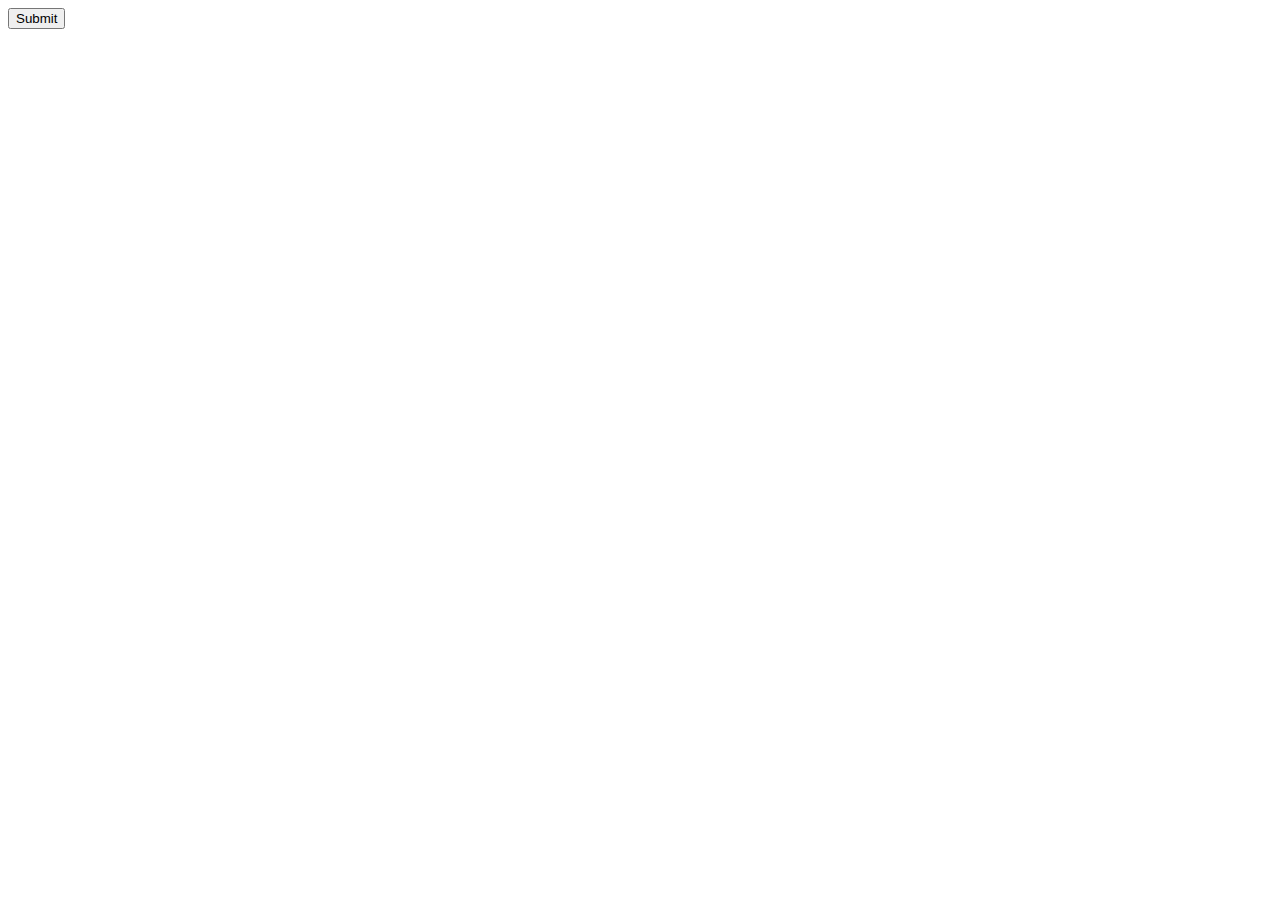
==== index.html @ 4ee7bbed "initial commit" ====
<!DOCTYPE html>
<html>
  <head>
    <meta charset="UTF-8">
    <link rel="stylesheet" href="style.css">
    <title>title</title>
  </head>
  <body>
  	<div id = "quiz">
  	</div>
  	<button type = "submit" id = "submit">Submit</button>
  	<div id = "results">
  	</div>
  <script src="script.js"></script>
  </body>
</html>
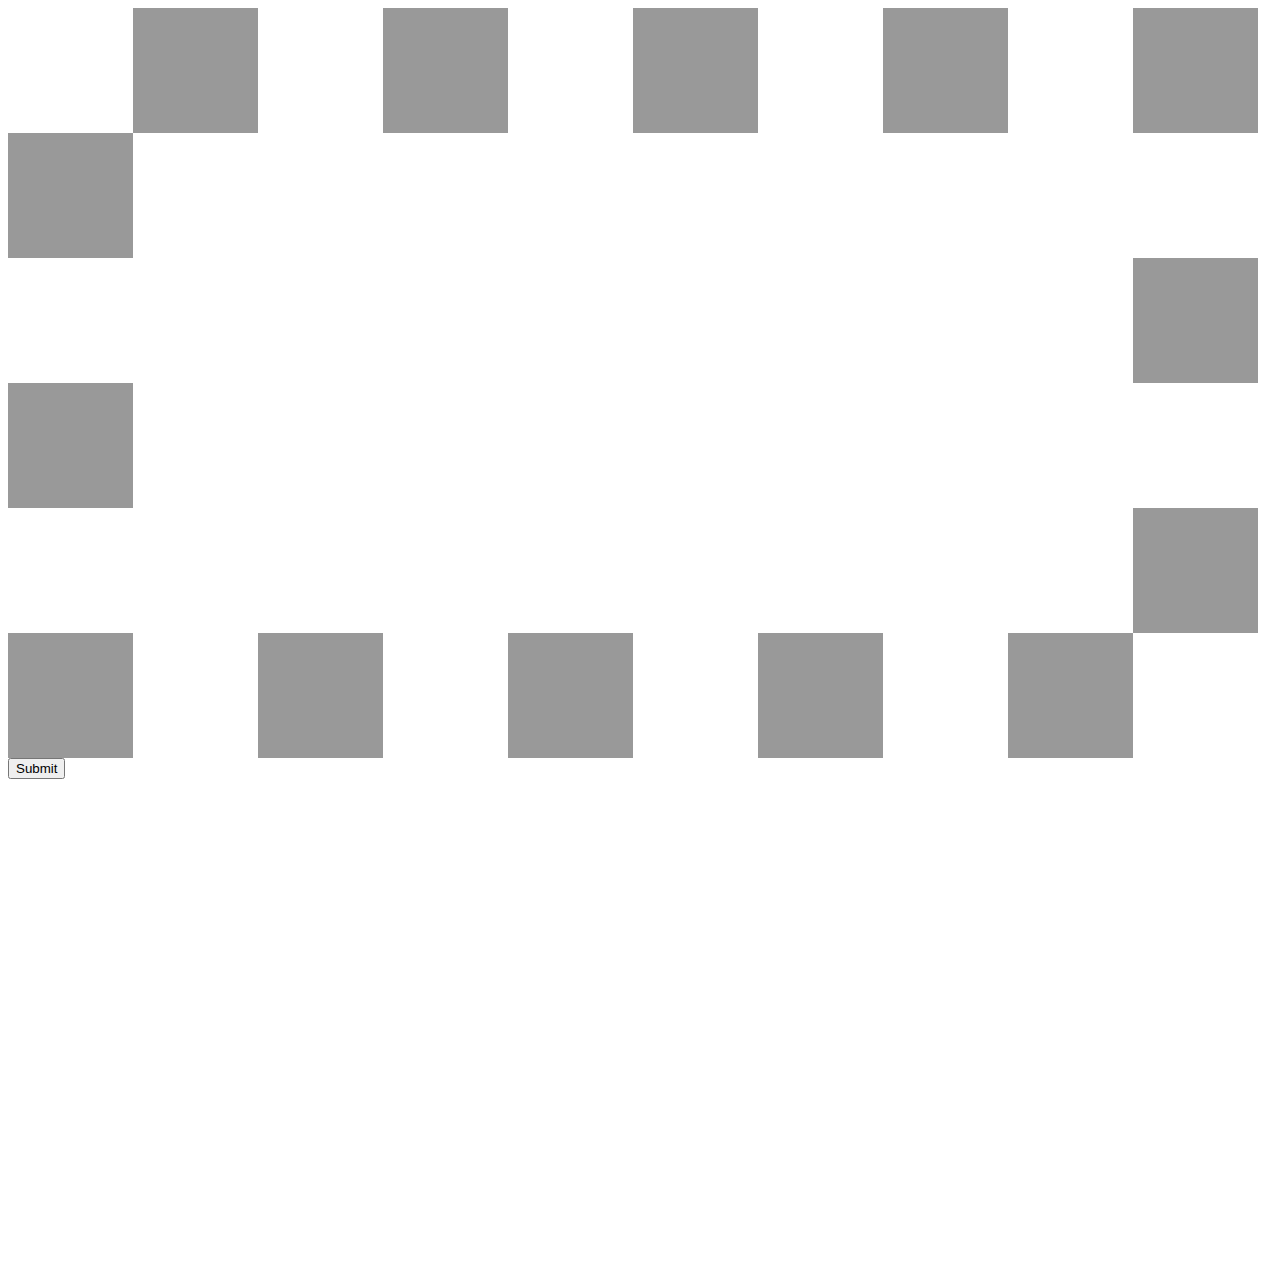
==== commit e77ef75d: "beginning to work on slides" ====
--- a/index.html
+++ b/index.html
@@ -6,11 +6,77 @@
     <title>title</title>
   </head>
   <body>
-  	<div id = "quiz">
+    <div class = "container">
+        <div class = "album album-1"></div>
+        <div class = "album album-2"></div>
+        <div class = "album album-3"></div>
+        <div class = "album album-4"></div>
+        <div class = "album album-5"></div>
+        <div class = "album album-6"></div>
+        <div class = "album album-7"></div>
+        <div class = "album album-8"></div>
+        <div class = "album album-9"></div>
+        <div class = "album album-10"></div>
+        <div class = "album album-11"></div>
+        <div class = "album album-12"></div>
+        <div class = "album album-13"></div>
+        <div class = "album album-14"></div>
+        <div class = "album album-15"></div>
+        <div class = "album album-16"></div>
+        <div class = "album album-17"></div>
+        <div class = "album album-18"></div>
+        <div class = "album album-19"></div>
+        <div class = "album album-20"></div>
+        <div class = "album album-21"></div>
+        <div class = "album album-22"></div>
+        <div class = "album album-23"></div>
+        <div class = "album album-24"></div>
+        <div class = "album album-25"></div>
+        <div class = "album album-26"></div>
+        <div class = "album album-27"></div>
+        <div class = "album album-28"></div>
+        <div class = " main main-element"></div>
+
+          <!-- if I want to do it with a grid on the container -->
+      <!--     <div class = "main main-header"></div>
+          <div class = "main main-first-body"></div>
+          <div class = "main main-second-body"></div>
+          <div class = "main main-third-body"></div>
+          <div class = "main main-fourth-body"></div>
+          <div class = "main main-footer"></div> -->
+
+          <ul id = 'slides'>
+            <li id = "title-page" class = 'slide showing'> 
+                <button type = "submit" class = "submit">Submit</button>
+            </li>
+            <li id = "slide-1" class = 'slide'>
+              <div class = "slide-1-container">
+                <div class = "allSlides firstSlide slide-1-header"></div>
+                <div class = "allSlides firstSlide slide-1-first-body"></div>
+                <div class = "allSlides firstSlide slide-1-second-body"></div>
+                <div class = "allSlides firstSlide slide-1-third-body"></div>
+                <div class = "allSlides firstSlide slide-1-fourth-body"></div>
+                <div class = "allSlides firstSlide slide-1-footer">
+                <button type = "submit" class = "submit">Submit</button>
+              </div>
+            </div>
+            </li>
+            <li id = "slide-2" class = 'slide'>Slide2</li>
+            <li id = "slide-3" class = 'slide'>Slide3</li>
+            <li id = "slide-4" class = 'slide'>Slide4</li>
+            <li id = "slide-5" class = 'slide'>Slide5</li>
+            <li id = "slide-6" class = 'slide'>Slide6</li>
+            <li id = "slide-7" class = 'slide'>Slide7</li>
+            <li id = "slide-8" class = 'slide'>Slide8</li>
+            <li id = "slide-9" class = 'slide'>Slide9</li>
+            <li id = "slide-10" class = 'slide'>Slide10</li>
+        </div>
+    </div>
+  	<!-- <div id = "quiz">
   	</div>
-  	<button type = "submit" id = "submit">Submit</button>
+  	<button type = "submit" class = "submit">Submit</button>
   	<div id = "results">
-  	</div>
+  	</div> -->
   <script src="script.js"></script>
   </body>
 </html>--- a/style.css
+++ b/style.css
@@ -0,0 +1,423 @@
+.container {
+	display: grid;
+	grid-template-rows: 125px 125px 125px 125px 125px 125px;
+	grid-template-columns: 125px 125px 125px 125px 125px 125px 125px 125px 125px 125px;
+}
+.album {
+	opacity: 0.4;
+
+}
+/*.header {
+	grid-row: 1 / span 1;
+	grid-column: 1 / span 10;
+	background: red;
+	display: grid;
+	grid-template-rows: 125px;
+	grid-template-columns: 125px 125px 125px 125px 125px 125px 125px 125px 125px 125px;
+}*/
+
+.album-1 {
+	grid-row: 1 / span 1;
+	grid-column: 1 / span 1;
+	background-color: white;
+	background-image: url("https://i.imgur.com/TC5gLyX.jpg");
+	background-repeat: no-repeat;
+	background-position: center;
+	background-size: cover;
+}
+.album-2 {
+	grid-row: 1 / span 1;
+	grid-column: 2 / span 1;
+	background-color: black;
+	background-image: url("https://i.imgur.com/iMAUIit.jpg");
+	background-repeat: no-repeat;
+	background-position: center;
+	background-size: cover;
+}
+.album-3 {
+	grid-row: 1 / span 1;
+	grid-column: 3 / span 1;	
+	background-color: white;
+	background-image: url("https://i.imgur.com/HJ9c8d3.jpg");
+	background-repeat: no-repeat;
+	background-position: center;
+	background-size: cover;
+}
+.album-4 {
+	grid-row: 1 / span 1;
+	grid-column: 4 / span 1;	
+	background-color: black;
+	background-image: url("https://i.imgur.com/uAwIJDY.jpg");
+	background-repeat: no-repeat;
+	background-position: center;
+	background-size: cover;
+}
+.album-5 {
+	grid-row: 1 / span 1;
+	grid-column: 5 / span 1;	
+	background-color: white;
+	background-image: url("https://i.imgur.com/hTLkn0k.jpg");
+	background-repeat: no-repeat;
+	background-position: center;
+	background-size: cover;
+}
+.album-6 {
+	grid-row: 1 / span 1;
+	grid-column: 6 / span 1;	
+	background-color: black;
+	background-image: url("https://i.imgur.com/t6UlYw0.png");
+	background-repeat: no-repeat;
+	background-position: center;
+	background-size: cover;
+}
+.album-7 {
+	grid-row: 1 / span 1;
+	grid-column: 7 / span 1;	
+	background-color: white;
+	background-image: url("https://i.imgur.com/vDcGZFO.jpg");
+	background-repeat: no-repeat;
+	background-position: center;
+	background-size: cover;
+}
+.album-8 {
+	grid-row: 1 / span 1;
+	grid-column: 8 / span 1;	
+	background-color: black;
+	background-image: url("https://i.imgur.com/LhofKwt.png");
+	background-repeat: no-repeat;
+	background-position: center;
+	background-size: cover;
+}
+.album-9 {
+	grid-row: 1 / span 1;
+	grid-column: 9 / span 1;	
+	background-color: white;
+	background-image: url("https://i.imgur.com/ZaZdcBm.png");
+	background-repeat: no-repeat;
+	background-position: center;
+	background-size: cover;
+}
+.album-10 {
+	grid-row: 1 / span 1;
+	grid-column: 10 / span 1;	
+	background-color: black;
+	background-image: url("https://i.imgur.com/bWCtws3.jpg");
+	background-repeat: no-repeat;
+	background-position: center;
+	background-size: cover;
+}
+/*.right-side-bar {
+	grid-row: 2 / span 4;
+	grid-column: 10 / span 1;
+	background: yellow;
+	display: grid;
+	grid-template-rows:;
+	grid-template-columns:;
+}*/
+.album-11 {
+	grid-row: 2 / span 1;
+	grid-column: 10 / span 1;	
+	background-color: white;
+	background-image: url("https://i.imgur.com/uc7ri7b.jpg");
+	background-repeat: no-repeat;
+	background-position: center;
+	background-size: cover;
+}
+.album-12 {
+	grid-row: 3 / span 1;
+	grid-column: 10 / span 1;	
+	background-color: black;
+	background-image: url("https://i.imgur.com/iiBpUmT.jpg");
+	background-repeat: no-repeat;
+	background-position: center;
+	background-size: cover;
+}
+.album-13 {
+	grid-row: 4 / span 1;
+	grid-column: 10 / span 1;	
+	background-color: white;
+	background-image: url("https://i.imgur.com/Y8kTaMm.png");
+	background-repeat: no-repeat;
+	background-position: center;
+	background-size: cover;
+}
+.album-14 {
+	grid-row: 5 / span 1;
+	grid-column: 10 / span 1;	
+	background-color: black;
+	background-image: url("https://i.imgur.com/34tYxOb.jpg");
+	background-repeat: no-repeat;
+	background-position: center;
+	background-size: cover;
+}
+/*.footer {
+	grid-row: 6 / span 1;
+	grid-column: 1 / span 10;
+	background: blue;
+	display: grid;
+	grid-template-rows:;
+	grid-template-columns:;
+}*/
+.album-15{
+	grid-row: 6 / span 1;
+	grid-column: 10 / span 1;	
+	background-color: white;
+	background-image: url("https://i.imgur.com/FdWVfw0.jpg");
+	background-repeat: no-repeat;
+	background-position: center;
+	background-size: cover;
+}
+.album-16{
+	grid-row: 6 / span 1;
+	grid-column: 9 / span 1;	
+	background-color: black;
+	background-image: url("https://i.imgur.com/zg0cPD2.jpg");
+	background-repeat: no-repeat;
+	background-position: center;
+	background-size: cover;
+}
+.album-17{
+	grid-row: 6 / span 1;
+	grid-column: 8 / span 1;	
+	background-color: white;
+	background-image: url("https://i.imgur.com/b1oU8iv.jpg");
+	background-repeat: no-repeat;
+	background-position: center;
+	background-size: cover;
+}
+.album-18{
+	grid-row: 6 / span 1;
+	grid-column: 7 / span 1;	
+	background-color: black;
+	background-image: url("https://i.imgur.com/aSbfbt3.jpg");
+	background-repeat: no-repeat;
+	background-position: center;
+	background-size: cover;
+}
+.album-19{
+	grid-row: 6 / span 1;
+	grid-column: 6 / span 1;	
+	background-color: white;
+	background-image: url("https://i.imgur.com/U2dutmc.jpg");
+	background-repeat: no-repeat;
+	background-position: center;
+	background-size: cover;
+}
+.album-20{
+	grid-row: 6 / span 1;
+	grid-column: 5 / span 1;	
+	background-color: black;
+	background-image: url("https://i.imgur.com/lIQGQ3q.jpg");
+	background-repeat: no-repeat;
+	background-position: center;
+	background-size: cover;
+}
+.album-21{
+	grid-row: 6 / span 1;
+	grid-column: 4 / span 1;	
+	background-color: white;
+	background-image: url("https://i.imgur.com/5ICAMvF.jpg");
+	background-repeat: no-repeat;
+	background-position: center;
+	background-size: cover;
+}
+.album-22{
+	grid-row: 6 / span 1;
+	grid-column: 3 / span 1;	
+	background-color: black;
+	background-image: url("https://i.imgur.com/gQ3kHkv.jpg");
+	background-repeat: no-repeat;
+	background-position: center;
+	background-size: cover;
+}
+.album-23{
+	grid-row: 6 / span 1;
+	grid-column: 2 / span 1;	
+	background-color: white;
+	background-image: url("https://i.imgur.com/xQcAl7J.jpg");
+	background-repeat: no-repeat;
+	background-position: center;
+	background-size: cover;
+}
+.album-24{
+	grid-row: 6 / span 1;
+	grid-column: 1 / span 1;	
+	background-color: black;
+	background-image: url("https://i.imgur.com/nt5ntmN.jpg");
+	background-repeat: no-repeat;
+	background-position: center;
+	background-size: cover;
+}
+/*.left-side-bar {
+	grid-row: 2 / span 4;
+	grid-column: 1 / span 1;
+	background: green;
+	display: grid;
+	grid-template-rows:;
+	grid-template-columns:;
+}*/
+.album-25{
+	grid-row: 5 / span 1;
+	grid-column: 1 / span 1;	
+	background-color: white;
+	background-image: url("https://i.imgur.com/i5sGWzY.jpg");
+	background-repeat: no-repeat;
+	background-position: center;
+	background-size: cover;
+}
+.album-26{
+	grid-row: 4 / span 1;
+	grid-column: 1 / span 1;	
+	background-color: black;
+	background-image: url("https://i.imgur.com/GoME7R9.png");
+	background-repeat: no-repeat;
+	background-position: center;
+	background-size: cover;
+}
+.album-27{
+	grid-row: 3 / span 1;
+	grid-column: 1 / span 1;	
+	background-color: white;
+	background-image: url("https://i.imgur.com/pjSbOl8.jpg");
+	background-repeat: no-repeat;
+	background-position: center;
+	background-size: cover;
+}
+.album-28{
+	grid-row: 2 / span 1;
+	grid-column: 1 / span 1;	
+	background-color: black;
+	background-image: url("https://i.imgur.com/xtqnmcD.png");
+	background-repeat: no-repeat;
+	background-position: center;
+	background-size: cover;
+}
+.main-element {
+	grid-row: 2 / span 4;
+	grid-column: 2 / span 8;
+/*	display: grid;
+	grid-template-rows: 100px 300px 100px;
+	grid-template-columns: 250px 250px 250px 250px;*/
+	
+}
+.main-header {
+/*	grid-row: 1 / span 1;
+	grid-column: 1 / span 4;
+	background-color: red;*/
+}
+.main-first-body {
+/*	grid-row: 2 / span 1;
+	grid-column: 1 / span 1;
+	background-color: blue;*/
+}
+.main-second-body {
+/*	grid-row: 2 / span 1;
+	grid-column: 2 / span 1;
+	background-color: green;*/
+}
+.main-third-body {
+/*	grid-row: 2 / span 1;
+	grid-column: 3 / span 1;
+	background-color: yellow;*/
+}
+.main-fourth-body {
+/*	grid-row: 2 / span 1;
+	grid-column: 4 / span 1;
+	background-color: orange;*/
+}
+.main-footer {
+/*	grid-row: 3 / span 1;
+	grid-column: 1 / span 4;
+	background-color: purple;*/
+}
+
+#slides {
+	position: relative;
+	height: 500px;
+	padding: 0px;
+	margin: 0px;
+	list-style-type: none;
+}
+.slide {
+	position: absolute;
+	left: 0px;
+	top: 0px;
+	width: 100%;
+	height: 100%;
+	opacity: 0;
+	z-index: 1;
+
+	-webkit-transition: opacity 1s;
+	-moz-transition: opacity 1s;
+	-o-transition: opacity 1s;
+	transition: opacity 1s;
+}
+.showing {
+	opacity: 1;
+	z-index: 2;
+}
+.slide-1-container {
+	display: grid;
+	grid-template-rows: 100px 300px 100px;
+	grid-template-columns: 250px 250px 250px 250px;
+}
+.slide-1-header {
+	grid-row: 1 / span 1;
+	grid-column: 1 / span 4;
+	background-color: red;
+}
+.slide-1-first-body {
+	grid-row: 2 / span 1;
+	grid-column: 1 / span 1;
+	background-color: blue;
+}
+.slide-1-second-body {
+	grid-row: 2 / span 1;
+	grid-column: 2 / span 1;
+	background-color: green;
+}
+.slide-1-third-body {
+	grid-row: 2 / span 1;
+	grid-column: 3 / span 1;
+	background-color: yellow;
+}
+.slide-1-fourth-body {
+	grid-row: 2 / span 1;
+	grid-column: 4 / span 1;
+	background-color: orange;
+}
+.slide-1-footer {
+	grid-row: 3 / span 1;
+	grid-column: 1 / span 4;
+	background-color: purple;
+}
+.slide-2-container {
+	
+}
+.slide-3-container {
+	
+}
+.slide-4-container {
+	
+}
+.slide-5-container {
+	
+}
+.slide-6-container {
+
+}
+.slide-7-container {
+	
+}
+.slide-8-container {
+	
+}
+.slide-9-container {
+	
+}
+.slide-10-container {
+	
+}
+.allSlides {
+
+}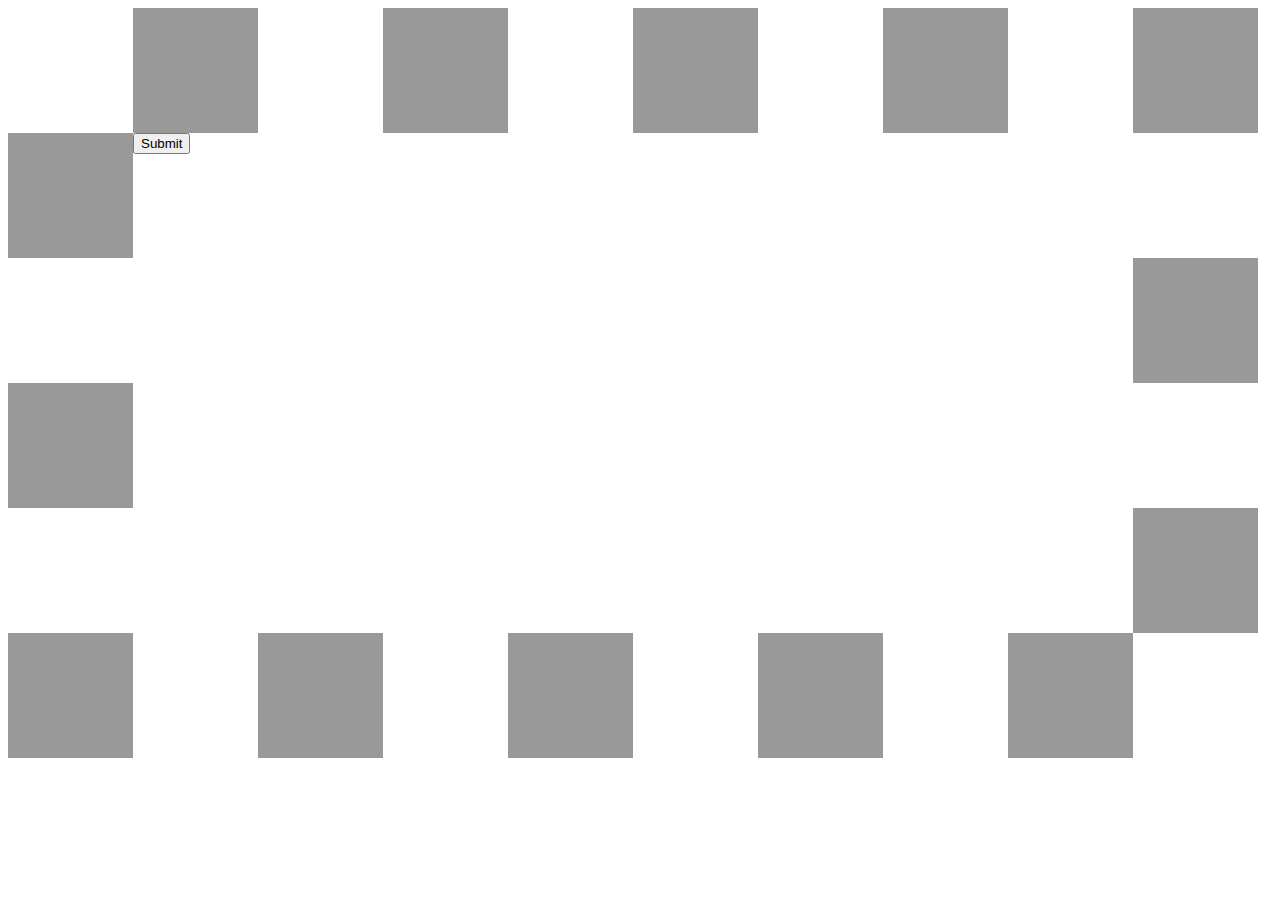
==== commit fef52032: "trying to get second slide to populate on click" ====
--- a/index.html
+++ b/index.html
@@ -35,7 +35,7 @@
         <div class = "album album-26"></div>
         <div class = "album album-27"></div>
         <div class = "album album-28"></div>
-        <div class = " main main-element"></div>
+        <div class = " main main-element">
 
           <!-- if I want to do it with a grid on the container -->
       <!--     <div class = "main main-header"></div>
@@ -58,10 +58,21 @@
                 <div class = "allSlides firstSlide slide-1-fourth-body"></div>
                 <div class = "allSlides firstSlide slide-1-footer">
                 <button type = "submit" class = "submit">Submit</button>
+                </div>
               </div>
-            </div>
             </li>
-            <li id = "slide-2" class = 'slide'>Slide2</li>
+            <li id = "slide-2" class = 'slide'>
+              <div class = "slide-1-container">
+                <div class = "allSlides secondSlide slide-2-header"></div>
+                <div class = "allSlides secondSlide slide-2-first-body"></div>
+                <div class = "allSlides secondSlide slide-2-second-body"></div>
+                <div class = "allSlides secondSlide slide-2-third-body"></div>
+                <div class = "allSlides secondSlide slide-2-fourth-body"></div>
+                <div class = "allSlides secondSlide slide-2-footer">
+                <button type = "submit" class = "submit">Submit</button>
+                </div>
+              </div>
+            </li>
             <li id = "slide-3" class = 'slide'>Slide3</li>
             <li id = "slide-4" class = 'slide'>Slide4</li>
             <li id = "slide-5" class = 'slide'>Slide5</li>
@@ -71,7 +82,7 @@
             <li id = "slide-9" class = 'slide'>Slide9</li>
             <li id = "slide-10" class = 'slide'>Slide10</li>
         </div>
-    </div>
+  
   	<!-- <div id = "quiz">
   	</div>
   	<button type = "submit" class = "submit">Submit</button>
--- a/style.css
+++ b/style.css
@@ -392,8 +392,41 @@
 	background-color: purple;
 }
 .slide-2-container {
-	
-}
+	display: grid;
+	grid-template-rows: 100px 300px 100px;
+	grid-template-columns: 250px 250px 250px 250px;
+}
+.slide-2-header {
+	grid-row: 1 / span 1;
+	grid-column: 1 / span 4;
+	background-color: skyblue;
+}
+.slide-2-first-body {
+	grid-row: 2 / span 1;
+	grid-column: 1 / span 1;
+	background-color: blue;
+}
+.slide-2-second-body {
+	grid-row: 2 / span 1;
+	grid-column: 2 / span 1;
+	background-color: green;
+}
+.slide-2-third-body {
+	grid-row: 2 / span 1;
+	grid-column: 3 / span 1;
+	background-color: yellow;
+}
+.slide-2-fourth-body {
+	grid-row: 2 / span 1;
+	grid-column: 4 / span 1;
+	background-color: orange;
+}
+.slide-2-footer {
+	grid-row: 3 / span 1;
+	grid-column: 1 / span 4;
+	background-color: purple;
+}
+
 .slide-3-container {
 	
 }
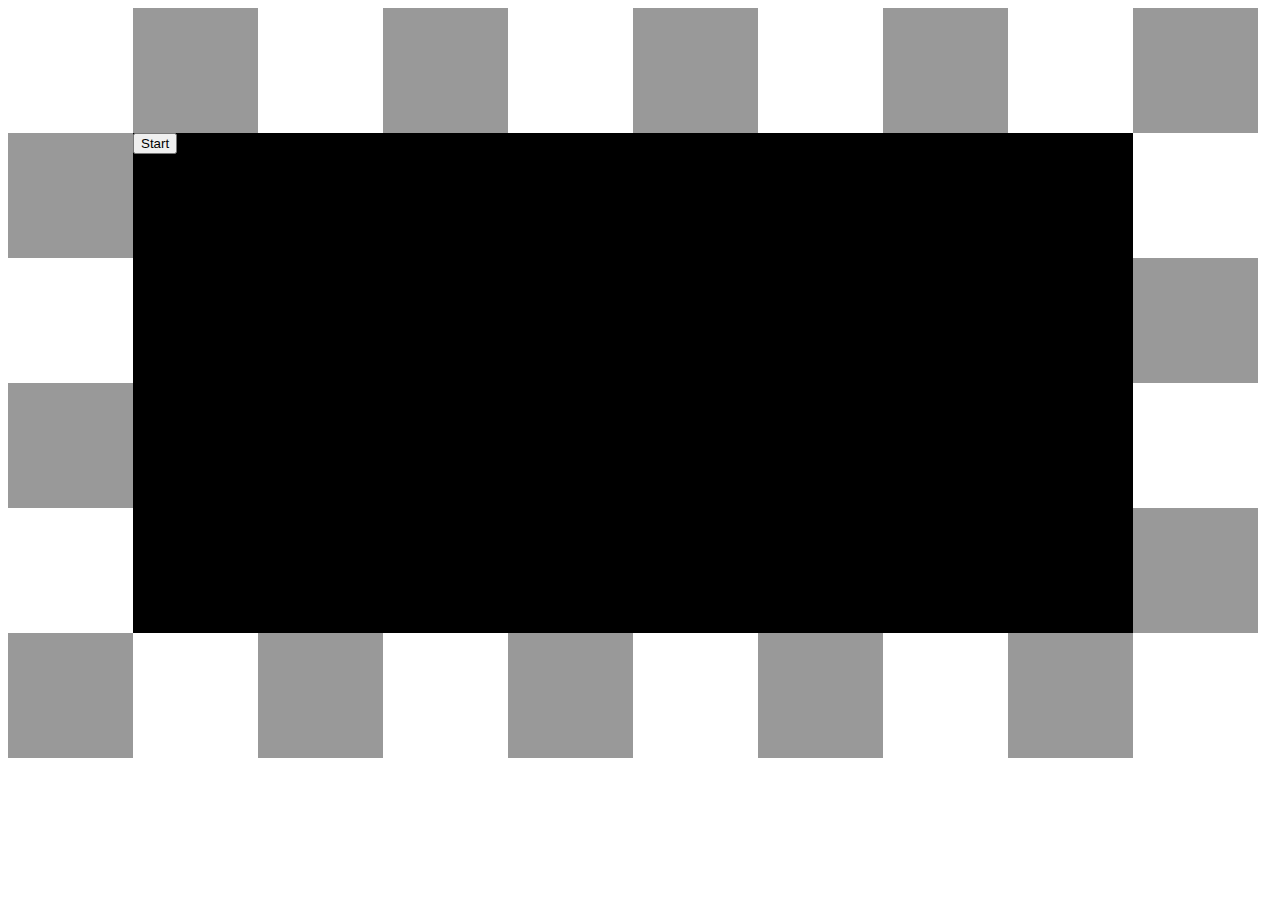
==== commit 688881f6: "more thorough readme" ====
--- a/index.html
+++ b/index.html
@@ -37,57 +37,49 @@
         <div class = "album album-28"></div>
         <div class = " main main-element">
 
-          <!-- if I want to do it with a grid on the container -->
-      <!--     <div class = "main main-header"></div>
-          <div class = "main main-first-body"></div>
-          <div class = "main main-second-body"></div>
-          <div class = "main main-third-body"></div>
-          <div class = "main main-fourth-body"></div>
-          <div class = "main main-footer"></div> -->
-
           <ul id = 'slides'>
             <li id = "title-page" class = 'slide showing'> 
-                <button type = "submit" class = "submit">Submit</button>
+                <button type = "submit" class = "submit">Start</button>
             </li>
             <li id = "slide-1" class = 'slide'>
-              <div class = "slide-1-container">
-                <div class = "allSlides firstSlide slide-1-header"></div>
-                <div class = "allSlides firstSlide slide-1-first-body"></div>
-                <div class = "allSlides firstSlide slide-1-second-body"></div>
-                <div class = "allSlides firstSlide slide-1-third-body"></div>
-                <div class = "allSlides firstSlide slide-1-fourth-body"></div>
-                <div class = "allSlides firstSlide slide-1-footer">
-                <button type = "submit" class = "submit">Submit</button>
+              <div class = "allContainers slide-1-container">
+                <div class = "allHeader firstSlide slide-1-header"></div>
+                <div class = "allFirst allBodies firstSlide slide-1-first-body">
+                    <div class = "body-header"></div>
+                    <div class = "body-right-side-bar"></div>
+                    <div class = "body-footer"></div>
+                    <div class = "body-left-side-bar"></div>
+                    <button class = "chester body-main body-main-1"></button>
+                </div>
+                <div class = "allSecond allBodies firstSlide slide-1-second-body">
+                    <div class = "body-header"></div>
+                    <div class = "body-right-side-bar"></div>
+                    <div class = "body-footer"></div>
+                    <div class = "body-left-side-bar"></div>
+                    <button class = "kiedis body-main body-main-2"></button>
+                </div>
+                <div class = "allThird allBodies firstSlide slide-1-third-body">
+                    <div class = "body-header"></div>
+                    <div class = "body-right-side-bar"></div>
+                    <div class = "body-footer"></div>
+                    <div class = "body-left-side-bar"></div>
+                    <button class = "cobain body-main body-main-3" value = "Kurt Cobain">Kurt Cobain</button>
+                </div>
+                <div class = "allFourth allBodies firstSlide slide-1-fourth-body">
+                    <div class = "body-header"></div>
+                    <div class = "body-right-side-bar"></div>
+                    <div class = "body-footer"></div>
+                    <div class = "body-left-side-bar"></div>
+                    <button class = "kroeger body-main body-main-4"></button>
+                </div>
+                <div class = "allFooter firstSlide slide-1-footer">
                 </div>
               </div>
             </li>
-            <li id = "slide-2" class = 'slide'>
-              <div class = "slide-1-container">
-                <div class = "allSlides secondSlide slide-2-header"></div>
-                <div class = "allSlides secondSlide slide-2-first-body"></div>
-                <div class = "allSlides secondSlide slide-2-second-body"></div>
-                <div class = "allSlides secondSlide slide-2-third-body"></div>
-                <div class = "allSlides secondSlide slide-2-fourth-body"></div>
-                <div class = "allSlides secondSlide slide-2-footer">
-                <button type = "submit" class = "submit">Submit</button>
-                </div>
-              </div>
-            </li>
-            <li id = "slide-3" class = 'slide'>Slide3</li>
-            <li id = "slide-4" class = 'slide'>Slide4</li>
-            <li id = "slide-5" class = 'slide'>Slide5</li>
-            <li id = "slide-6" class = 'slide'>Slide6</li>
-            <li id = "slide-7" class = 'slide'>Slide7</li>
-            <li id = "slide-8" class = 'slide'>Slide8</li>
-            <li id = "slide-9" class = 'slide'>Slide9</li>
-            <li id = "slide-10" class = 'slide'>Slide10</li>
         </div>
-  
-  	<!-- <div id = "quiz">
-  	</div>
-  	<button type = "submit" class = "submit">Submit</button>
-  	<div id = "results">
-  	</div> -->
+
+
+
   <script src="script.js"></script>
   </body>
 </html>--- a/style.css
+++ b/style.css
@@ -7,15 +7,6 @@
 	opacity: 0.4;
 
 }
-/*.header {
-	grid-row: 1 / span 1;
-	grid-column: 1 / span 10;
-	background: red;
-	display: grid;
-	grid-template-rows: 125px;
-	grid-template-columns: 125px 125px 125px 125px 125px 125px 125px 125px 125px 125px;
-}*/
-
 .album-1 {
 	grid-row: 1 / span 1;
 	grid-column: 1 / span 1;
@@ -106,14 +97,7 @@
 	background-position: center;
 	background-size: cover;
 }
-/*.right-side-bar {
-	grid-row: 2 / span 4;
-	grid-column: 10 / span 1;
-	background: yellow;
-	display: grid;
-	grid-template-rows:;
-	grid-template-columns:;
-}*/
+
 .album-11 {
 	grid-row: 2 / span 1;
 	grid-column: 10 / span 1;	
@@ -150,14 +134,7 @@
 	background-position: center;
 	background-size: cover;
 }
-/*.footer {
-	grid-row: 6 / span 1;
-	grid-column: 1 / span 10;
-	background: blue;
-	display: grid;
-	grid-template-rows:;
-	grid-template-columns:;
-}*/
+
 .album-15{
 	grid-row: 6 / span 1;
 	grid-column: 10 / span 1;	
@@ -248,14 +225,7 @@
 	background-position: center;
 	background-size: cover;
 }
-/*.left-side-bar {
-	grid-row: 2 / span 4;
-	grid-column: 1 / span 1;
-	background: green;
-	display: grid;
-	grid-template-rows:;
-	grid-template-columns:;
-}*/
+
 .album-25{
 	grid-row: 5 / span 1;
 	grid-column: 1 / span 1;	
@@ -298,39 +268,9 @@
 /*	display: grid;
 	grid-template-rows: 100px 300px 100px;
 	grid-template-columns: 250px 250px 250px 250px;*/
+	background-color: black;
 	
 }
-.main-header {
-/*	grid-row: 1 / span 1;
-	grid-column: 1 / span 4;
-	background-color: red;*/
-}
-.main-first-body {
-/*	grid-row: 2 / span 1;
-	grid-column: 1 / span 1;
-	background-color: blue;*/
-}
-.main-second-body {
-/*	grid-row: 2 / span 1;
-	grid-column: 2 / span 1;
-	background-color: green;*/
-}
-.main-third-body {
-/*	grid-row: 2 / span 1;
-	grid-column: 3 / span 1;
-	background-color: yellow;*/
-}
-.main-fourth-body {
-/*	grid-row: 2 / span 1;
-	grid-column: 4 / span 1;
-	background-color: orange;*/
-}
-.main-footer {
-/*	grid-row: 3 / span 1;
-	grid-column: 1 / span 4;
-	background-color: purple;*/
-}
-
 #slides {
 	position: relative;
 	height: 500px;
@@ -356,101 +296,98 @@
 	opacity: 1;
 	z-index: 2;
 }
-.slide-1-container {
+.allContainers {
 	display: grid;
 	grid-template-rows: 100px 300px 100px;
 	grid-template-columns: 250px 250px 250px 250px;
 }
-.slide-1-header {
+.allHeader {
 	grid-row: 1 / span 1;
 	grid-column: 1 / span 4;
-	background-color: red;
-}
-.slide-1-first-body {
+	background-color: black;
+	color: white;
+}
+.allFirst {
 	grid-row: 2 / span 1;
 	grid-column: 1 / span 1;
-	background-color: blue;
-}
-.slide-1-second-body {
+	background-color: white;
+}
+.allSecond {
 	grid-row: 2 / span 1;
 	grid-column: 2 / span 1;
 	background-color: green;
 }
-.slide-1-third-body {
+.allThird {
 	grid-row: 2 / span 1;
 	grid-column: 3 / span 1;
 	background-color: yellow;
 }
-.slide-1-fourth-body {
+.allFourth {
 	grid-row: 2 / span 1;
 	grid-column: 4 / span 1;
 	background-color: orange;
 }
-.slide-1-footer {
+.allFooter {
 	grid-row: 3 / span 1;
 	grid-column: 1 / span 4;
-	background-color: purple;
-}
-.slide-2-container {
+	background-color: black;
+}
+.allBodies {
 	display: grid;
-	grid-template-rows: 100px 300px 100px;
-	grid-template-columns: 250px 250px 250px 250px;
-}
-.slide-2-header {
-	grid-row: 1 / span 1;
-	grid-column: 1 / span 4;
-	background-color: skyblue;
-}
-.slide-2-first-body {
+	grid-template-rows: 75px 150px 75px;
+	grid-template-columns: 50px 150px 50px;
+	color: white;
+}
+.body-header {
+	grid-row: 1 / span 1;
+	grid-column: 1 / span 3;
+	background-color: black;
+
+}
+.body-right-side-bar {
+	grid-row: 2 / span 1;
+	grid-column: 3 / span 1;
+	background-color: black;
+}
+.body-footer {
+	grid-row: 3 / span 1;
+	grid-column: 1 / span 3;
+	background-color: black;
+}
+.body-left-side-bar {
 	grid-row: 2 / span 1;
 	grid-column: 1 / span 1;
-	background-color: blue;
-}
-.slide-2-second-body {
+	background-color: black;
+}
+.body-main {
 	grid-row: 2 / span 1;
 	grid-column: 2 / span 1;
-	background-color: green;
-}
-.slide-2-third-body {
-	grid-row: 2 / span 1;
-	grid-column: 3 / span 1;
-	background-color: yellow;
-}
-.slide-2-fourth-body {
-	grid-row: 2 / span 1;
-	grid-column: 4 / span 1;
-	background-color: orange;
-}
-.slide-2-footer {
-	grid-row: 3 / span 1;
-	grid-column: 1 / span 4;
-	background-color: purple;
-}
-
-.slide-3-container {
-	
-}
-.slide-4-container {
-	
-}
-.slide-5-container {
-	
-}
-.slide-6-container {
-
-}
-.slide-7-container {
-	
-}
-.slide-8-container {
-	
-}
-.slide-9-container {
-	
-}
-.slide-10-container {
-	
-}
-.allSlides {
-
+	background-color: black;
+}
+.chester {
+	background-repeat: no-repeat;
+	background-position: center;
+	background-size: cover;
+	background-color: darkgrey;
+}
+.kroeger {
+	background-repeat: no-repeat;
+	background-position: center;
+	background-size: cover;
+	background-color: darkgrey;
+}
+.kiedis {
+	background-repeat: no-repeat;
+	background-position: center;
+	background-size: cover;
+	background-color: darkgrey;
+} 
+.cobain {
+	background-repeat: no-repeat;
+	background-position: center;
+	background-size: cover;
+	background-color: darkgrey;
+}
+.slide-1-header {
+	font-size: 30;
 }